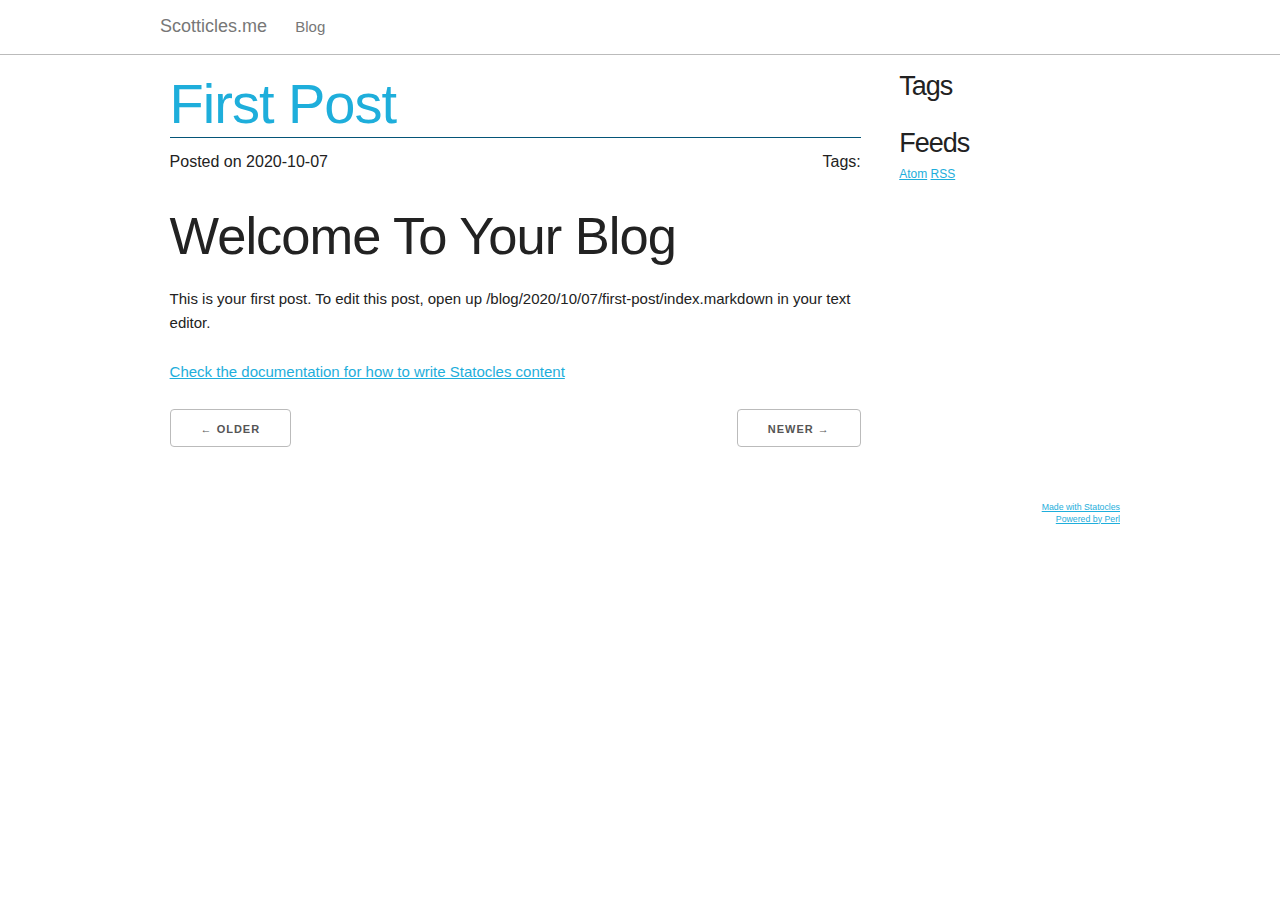
==== index.html @ 8c5a8c41 "Site update" ====
<!DOCTYPE html>
<html>
    <head>
        <meta charset="utf-8">
        <meta content="width=device-width, initial-scale=1" name="viewport">
        <link href="/theme/css/normalize.css" rel="stylesheet">
        <link href="/theme/css/skeleton.css" rel="stylesheet">
        <link href="/theme/css/statocles-default.css" rel="stylesheet">
        <link href="//maxcdn.bootstrapcdn.com/font-awesome/4.3.0/css/font-awesome.min.css" rel="stylesheet">
        <title>Scotticles.me</title>
        <meta content="Statocles 0.097" name="generator">
        <link href="/blog/index.atom" rel="alternate" type="application/atom+xml">
        <link href="/blog/index.rss" rel="alternate" type="application/rss+xml">
        
    </head>
    <body>
        <header>
            <nav class="navbar">
                <div class="container">
                    <a class="brand" href="/">Scotticles.me</a>
                    <ul>
                        <li>
                            <a href="/">Blog</a>
                        </li>
                    </ul>
                    
                </div>
            </nav>
            
        </header>
        <div class="main container">
            <div class="row">
                <div class="nine columns">
                    <main>
                        

<article>
    <header>
        <h1><a href="/blog/2020/10/07/first-post/">First Post</a></h1>

        <aside>
            <time datetime="2020-10-07">
                Posted on 2020-10-07
            </time>
        </aside>

        <p class="tags">Tags:
        </p>

    </header>

    <h1>Welcome To Your Blog</h1>

<p>This is your first post. To edit this post, open up /blog/2020/10/07/first-post/index.markdown
in your text editor.</p>

<p><a href="http://preaction.me/statocles/pod/Statocles/Help/Content">Check the documentation for how to write Statocles
content</a></p>



</article>

<ul class="pager">
    <li class="prev">
            <button disabled>
                ← Older
            </button>
    </li>
    <li class="next">
            <button disabled>
                Newer →
            </button>
    </li>
</ul>




                    </main>
                </div>

                <div class="three columns sidebar">
                    
                        <nav id="tags">
        <h1>Tags</h1>
        <ul class="list-inline">
        </ul>
    </nav>

                            <h1>Feeds</h1>
        <ul class="list-inline">
            <li>
                <a href="/blog/index.atom" rel="alternate" type="application/atom+xml">
                    Atom
                </a>
            </li>
            <li>
                <a href="/blog/index.rss" rel="alternate" type="application/rss+xml">
                    RSS
                </a>
            </li>
        </ul>

                </div>
            </div>
        </div>
        <footer>
            
            <div class="container tagline">
                <a href="http://preaction.me/statocles">Made with Statocles</a><br>
                <a href="http://www.perl.org">Powered by Perl</a>
            </div>
        </footer>


    </body>
</html>
---- theme/css/skeleton.css ----
/*
* Skeleton V2.0.4
* Copyright 2014, Dave Gamache
* www.getskeleton.com
* Free to use under the MIT license.
* http://www.opensource.org/licenses/mit-license.php
* 12/29/2014
*/


/* Table of contents
––––––––––––––––––––––––––––––––––––––––––––––––––
- Grid
- Base Styles
- Typography
- Links
- Buttons
- Forms
- Lists
- Code
- Tables
- Spacing
- Utilities
- Clearing
- Media Queries
*/


/* Grid
–––––––––––––––––––––––––––––––––––––––––––––––––– */
.container {
  position: relative;
  width: 100%;
  max-width: 960px;
  margin: 0 auto;
  padding: 0 20px;
  box-sizing: border-box; }
.column,
.columns {
  width: 100%;
  float: left;
  box-sizing: border-box; }

/* For devices larger than 400px */
@media (min-width: 400px) {
  .container {
    width: 85%;
    padding: 0; }
}

/* For devices larger than 550px */
@media (min-width: 550px) {
  .container {
    width: 80%; }
  .column,
  .columns {
    margin-left: 4%; }
  .column:first-child,
  .columns:first-child {
    margin-left: 0; }

  .one.column,
  .one.columns                    { width: 4.66666666667%; }
  .two.columns                    { width: 13.3333333333%; }
  .three.columns                  { width: 22%;            }
  .four.columns                   { width: 30.6666666667%; }
  .five.columns                   { width: 39.3333333333%; }
  .six.columns                    { width: 48%;            }
  .seven.columns                  { width: 56.6666666667%; }
  .eight.columns                  { width: 65.3333333333%; }
  .nine.columns                   { width: 74.0%;          }
  .ten.columns                    { width: 82.6666666667%; }
  .eleven.columns                 { width: 91.3333333333%; }
  .twelve.columns                 { width: 100%; margin-left: 0; }

  .one-third.column               { width: 30.6666666667%; }
  .two-thirds.column              { width: 65.3333333333%; }

  .one-half.column                { width: 48%; }

  /* Offsets */
  .offset-by-one.column,
  .offset-by-one.columns          { margin-left: 8.66666666667%; }
  .offset-by-two.column,
  .offset-by-two.columns          { margin-left: 17.3333333333%; }
  .offset-by-three.column,
  .offset-by-three.columns        { margin-left: 26%;            }
  .offset-by-four.column,
  .offset-by-four.columns         { margin-left: 34.6666666667%; }
  .offset-by-five.column,
  .offset-by-five.columns         { margin-left: 43.3333333333%; }
  .offset-by-six.column,
  .offset-by-six.columns          { margin-left: 52%;            }
  .offset-by-seven.column,
  .offset-by-seven.columns        { margin-left: 60.6666666667%; }
  .offset-by-eight.column,
  .offset-by-eight.columns        { margin-left: 69.3333333333%; }
  .offset-by-nine.column,
  .offset-by-nine.columns         { margin-left: 78.0%;          }
  .offset-by-ten.column,
  .offset-by-ten.columns          { margin-left: 86.6666666667%; }
  .offset-by-eleven.column,
  .offset-by-eleven.columns       { margin-left: 95.3333333333%; }

  .offset-by-one-third.column,
  .offset-by-one-third.columns    { margin-left: 34.6666666667%; }
  .offset-by-two-thirds.column,
  .offset-by-two-thirds.columns   { margin-left: 69.3333333333%; }

  .offset-by-one-half.column,
  .offset-by-one-half.columns     { margin-left: 52%; }

}


/* Base Styles
–––––––––––––––––––––––––––––––––––––––––––––––––– */
/* NOTE
html is set to 62.5% so that all the REM measurements throughout Skeleton
are based on 10px sizing. So basically 1.5rem = 15px :) */
html {
  font-size: 62.5%; }
body {
  font-size: 1.5em; /* currently ems cause chrome bug misinterpreting rems on body element */
  line-height: 1.6;
  font-weight: 400;
  font-family: "Raleway", "HelveticaNeue", "Helvetica Neue", Helvetica, Arial, sans-serif;
  color: #222; }


/* Typography
–––––––––––––––––––––––––––––––––––––––––––––––––– */
h1, h2, h3, h4, h5, h6 {
  margin-top: 0;
  margin-bottom: 2rem;
  font-weight: 300; }
h1 { font-size: 4.0rem; line-height: 1.2;  letter-spacing: -.1rem;}
h2 { font-size: 3.6rem; line-height: 1.25; letter-spacing: -.1rem; }
h3 { font-size: 3.0rem; line-height: 1.3;  letter-spacing: -.1rem; }
h4 { font-size: 2.4rem; line-height: 1.35; letter-spacing: -.08rem; }
h5 { font-size: 1.8rem; line-height: 1.5;  letter-spacing: -.05rem; }
h6 { font-size: 1.5rem; line-height: 1.6;  letter-spacing: 0; }

/* Larger than phablet */
@media (min-width: 550px) {
  h1 { font-size: 5.0rem; }
  h2 { font-size: 4.2rem; }
  h3 { font-size: 3.6rem; }
  h4 { font-size: 3.0rem; }
  h5 { font-size: 2.4rem; }
  h6 { font-size: 1.5rem; }
}

p {
  margin-top: 0; }


/* Links
–––––––––––––––––––––––––––––––––––––––––––––––––– */
a {
  color: #1EAEDB; }
a:hover {
  color: #0FA0CE; }


/* Buttons
–––––––––––––––––––––––––––––––––––––––––––––––––– */
.button,
button,
input[type="submit"],
input[type="reset"],
input[type="button"] {
  display: inline-block;
  height: 38px;
  padding: 0 30px;
  color: #555;
  text-align: center;
  font-size: 11px;
  font-weight: 600;
  line-height: 38px;
  letter-spacing: .1rem;
  text-transform: uppercase;
  text-decoration: none;
  white-space: nowrap;
  background-color: transparent;
  border-radius: 4px;
  border: 1px solid #bbb;
  cursor: pointer;
  box-sizing: border-box; }
.button:hover,
button:hover,
input[type="submit"]:hover,
input[type="reset"]:hover,
input[type="button"]:hover,
.button:focus,
button:focus,
input[type="submit"]:focus,
input[type="reset"]:focus,
input[type="button"]:focus {
  color: #333;
  border-color: #888;
  outline: 0; }
.button.button-primary,
button.button-primary,
input[type="submit"].button-primary,
input[type="reset"].button-primary,
input[type="button"].button-primary {
  color: #FFF;
  background-color: #33C3F0;
  border-color: #33C3F0; }
.button.button-primary:hover,
button.button-primary:hover,
input[type="submit"].button-primary:hover,
input[type="reset"].button-primary:hover,
input[type="button"].button-primary:hover,
.button.button-primary:focus,
button.button-primary:focus,
input[type="submit"].button-primary:focus,
input[type="reset"].button-primary:focus,
input[type="button"].button-primary:focus {
  color: #FFF;
  background-color: #1EAEDB;
  border-color: #1EAEDB; }


/* Forms
–––––––––––––––––––––––––––––––––––––––––––––––––– */
input[type="email"],
input[type="number"],
input[type="search"],
input[type="text"],
input[type="tel"],
input[type="url"],
input[type="password"],
textarea,
select {
  height: 38px;
  padding: 6px 10px; /* The 6px vertically centers text on FF, ignored by Webkit */
  background-color: #fff;
  border: 1px solid #D1D1D1;
  border-radius: 4px;
  box-shadow: none;
  box-sizing: border-box; }
/* Removes awkward default styles on some inputs for iOS */
input[type="email"],
input[type="number"],
input[type="search"],
input[type="text"],
input[type="tel"],
input[type="url"],
input[type="password"],
textarea {
  -webkit-appearance: none;
     -moz-appearance: none;
          appearance: none; }
textarea {
  min-height: 65px;
  padding-top: 6px;
  padding-bottom: 6px; }
input[type="email"]:focus,
input[type="number"]:focus,
input[type="search"]:focus,
input[type="text"]:focus,
input[type="tel"]:focus,
input[type="url"]:focus,
input[type="password"]:focus,
textarea:focus,
select:focus {
  border: 1px solid #33C3F0;
  outline: 0; }
label,
legend {
  display: block;
  margin-bottom: .5rem;
  font-weight: 600; }
fieldset {
  padding: 0;
  border-width: 0; }
input[type="checkbox"],
input[type="radio"] {
  display: inline; }
label > .label-body {
  display: inline-block;
  margin-left: .5rem;
  font-weight: normal; }


/* Lists
–––––––––––––––––––––––––––––––––––––––––––––––––– */
ul {
  list-style: circle inside; }
ol {
  list-style: decimal inside; }
ol, ul {
  padding-left: 0;
  margin-top: 0; }
ul ul,
ul ol,
ol ol,
ol ul {
  margin: 1.5rem 0 1.5rem 3rem;
  font-size: 90%; }
li {
  margin-bottom: 1rem; }


/* Code
–––––––––––––––––––––––––––––––––––––––––––––––––– */
code {
  padding: .2rem .5rem;
  margin: 0 .2rem;
  font-size: 90%;
  white-space: nowrap;
  background: #F1F1F1;
  border: 1px solid #E1E1E1;
  border-radius: 4px; }
pre > code {
  display: block;
  padding: 1rem 1.5rem;
  white-space: pre; }


/* Tables
–––––––––––––––––––––––––––––––––––––––––––––––––– */
th,
td {
  padding: 12px 15px;
  text-align: left;
  border-bottom: 1px solid #E1E1E1; }
th:first-child,
td:first-child {
  padding-left: 0; }
th:last-child,
td:last-child {
  padding-right: 0; }


/* Spacing
–––––––––––––––––––––––––––––––––––––––––––––––––– */
button,
.button {
  margin-bottom: 1rem; }
input,
textarea,
select,
fieldset {
  margin-bottom: 1.5rem; }
pre,
blockquote,
dl,
figure,
table,
p,
ul,
ol,
form {
  margin-bottom: 2.5rem; }


/* Utilities
–––––––––––––––––––––––––––––––––––––––––––––––––– */
.u-full-width {
  width: 100%;
  box-sizing: border-box; }
.u-max-full-width {
  max-width: 100%;
  box-sizing: border-box; }
.u-pull-right {
  float: right; }
.u-pull-left {
  float: left; }


/* Misc
–––––––––––––––––––––––––––––––––––––––––––––––––– */
hr {
  margin-top: 3rem;
  margin-bottom: 3.5rem;
  border-width: 0;
  border-top: 1px solid #E1E1E1; }


/* Clearing
–––––––––––––––––––––––––––––––––––––––––––––––––– */

/* Self Clearing Goodness */
.container:after,
.row:after,
.u-cf {
  content: "";
  display: table;
  clear: both; }


/* Media Queries
–––––––––––––––––––––––––––––––––––––––––––––––––– */
/*
Note: The best way to structure the use of media queries is to create the queries
near the relevant code. For example, if you wanted to change the styles for buttons
on small devices, paste the mobile query code up in the buttons section and style it
there.
*/


/* Larger than mobile */
@media (min-width: 400px) {}

/* Larger than phablet (also point when grid becomes active) */
@media (min-width: 550px) {}

/* Larger than tablet */
@media (min-width: 750px) {}

/* Larger than desktop */
@media (min-width: 1000px) {}

/* Larger than Desktop HD */
@media (min-width: 1200px) {}
---- theme/css/statocles-default.css ----
/************************************************
 * Basic style
 ************************************************/

body {
    /* Raleway looks terrible, and in some cases is hard to read */
    font-family: "HelveticaNeue", "Helvetica Neue", Helvetica, Arial, sans-serif;
}

h1 {
    font-size: 3.5em;
}

h2 {
    font-size: 2.75em;
}

h3 {
    font-size: 2.25em;
}

h4 {
    font-size: 1.75em;
}

h5 {
    font-size: 1.3em;
}

code {
    /* Only pre should set nowrap */
    white-space: normal;
}

/* Fix <p> inside <li> leaving the list bullet on its own line in Firefox */
ul {
    list-style: circle outside;
    margin-left: 1.4em;
}
ol {
    list-style: decimal outside;
    margin-left: 1.4em;
}

ul ul, ul ol, ol ul, ol ol {
    /* Fix each successive layer of lists getting smaller and smaller.
     * After three layers of lists, it's too small to read well
     */
    font-size: 100%;
}

.button.disabled {
    cursor: not-allowed;
}

/** Blog header */
main header {
    margin-bottom: 1.8em;
    font-size: 12pt;
    overflow: hidden;
}

main header h1 {
    border-bottom: 1px solid #045578;
    margin-bottom: 0.2em;
}

main header h1 a {
    text-decoration: none;
}

header aside {
    margin-top: 0;
    font-size: 12pt;
}

header aside * {
    float: left;
    display: inline-block;
    margin-right: 0.5em;
    margin-bottom: 0;
}

/** Add a line when using the "Continue reading..." link */
section:target {
    padding-top: 0.5em;
    border-top: 2px dashed #777;
}

/** Don't allow <pre> to push too much */
pre {
    max-width: 100%;
    overflow-x: scroll;
}

/**
 * Don't allow main content images to push things around
 */
main img {
    max-width: 100%;
}

a[rel=external]::after {
    content: '\f08e';
    padding-left: 0.2em;
    font-family: "FontAwesome";
    display: inline-block;
    font-size: smaller;
    vertical-align: top;
}

/************************************************
 * Classes
 ************************************************/

ol.bare, ul.bare {
    list-style-type: none;
    margin-left: 0;
}

ol.list-inline, ul.list-inline {
    margin: 0 0 2.5rem 0;
}

ol.list-inline li, ul.list-inline li {
    display: inline-block;
    margin: 0;
}

img.u-pull-left, img.u-pull-right {
    /* Give some padding so the text isn't too close */
    padding: 0.2em;
}

/************************************************
 * Grid
 ************************************************/

.column, .columns {
    margin-left: 2%;
    padding-left: 1%;
    padding-right: 1%;
}

/************************************************
 * Widgets
 ************************************************/

/** Navbar widget */
.navbar {
    overflow: hidden;
    border-bottom: 1px solid #bbb;
    color: #777;
    background-color: white;
    margin-bottom: 1em;
}

.navbar a {
    color: #777;
    text-decoration: none;
}

.navbar a:hover {
    color: #1EAEDB;
}

.navbar .brand {
    font-size: 18px;
    line-height: 20px;
    margin-right: 0.5em;
}

.navbar ul {
    list-style: none;
    display: inline-block;
    margin: 1em 0;
}

.navbar li {
    display: inline-block;
    padding: 0 1em;
    margin: 0;
}

/** Sidebar widget */
.sidebar h1,
.sidebar h2,
.sidebar h3,
.sidebar h4,
.sidebar h5,
.sidebar h6 {
    margin-bottom: 0.2em;
}

.sidebar h1 {
    font-size: 2.25em;
}

.sidebar h2 {
    font-size: 1.75em;
}

.sidebar h3 {
    font-size: 1.3em;
}

.sidebar h4 {
    font-size: 1.1em;
}

.sidebar h5 {
    font-size: 1em;
}

.sidebar {
    font-size: 0.8em;
}

/** Pager widget */
ul.pager {
    list-style: none;
    margin-left: 0;
}

.pager .prev {
    float: left;
}

.pager .next {
    float: right;
}

.pager::after {
    /* Clear the floated pager items */
    content: "";
    clear: both;
    display: table;
}

/** Footer */
footer {
    margin-top: 1em;
    padding-bottom: 0.5em;
    font-size: 0.7em;
}

footer .tagline {
    font-size: smaller;
    line-height: 1.3;
    text-align: right;
}

/** Crumbtrail widget */

.crumbtrail ul {
    display: inline-block;
    list-style: none;
    margin: 0;
}

.crumbtrail li {
    display: inline-block;
}

.crumbtrail li::before {
    content: '::';
    display: inline-block;
}

.crumbtrail li:first-child::before {
    content: '';
}

/************************************************
 * Applications
 */

/** Blog */
.tags {
    float: right;
    margin-bottom: 0;
}

/************************************************
 * Reponsive
 */
@media ( max-width: 549px ) {
    .column, .columns {
        margin-left: 0;
    }
}
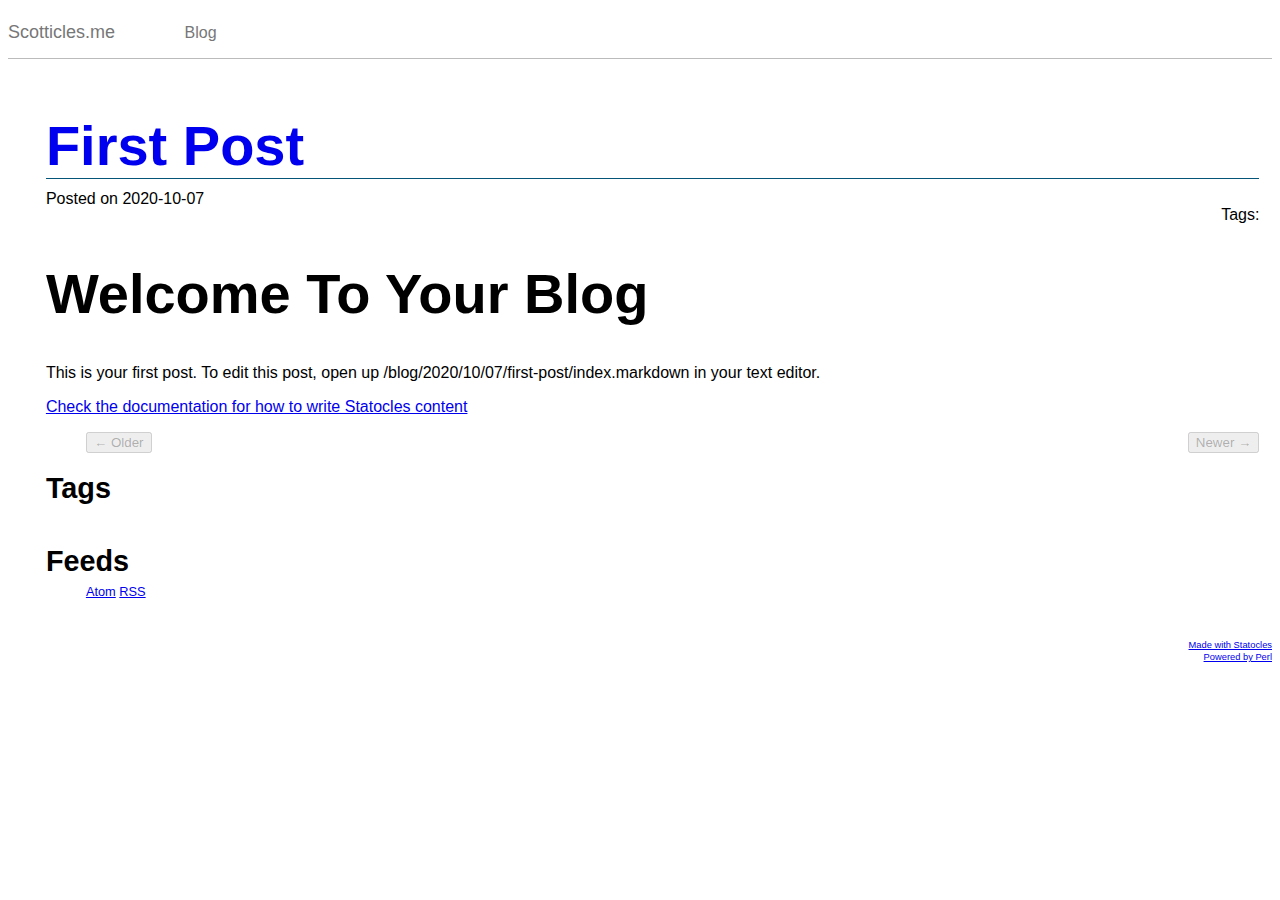
==== commit 82fc9fb9: "dark theme" ====
--- a/index.html
+++ b/index.html
@@ -1,10 +1,13 @@
-<!DOCTYPE html>
+<!DOCTYPE html data-theme="dark">
 <html>
     <head>
         <meta charset="utf-8">
         <meta content="width=device-width, initial-scale=1" name="viewport">
-        <link href="/theme/css/normalize.css" rel="stylesheet">
-        <link href="/theme/css/skeleton.css" rel="stylesheet">
+        <!--<link href="/theme/css/normalize.css" rel="stylesheet">-->
+        <!--<link href="/theme/css/skeleton.css" rel="stylesheet">-->
+        <link href="/theme/barebones/css/barebones.css" rel="stylesheet">
+        <link href="/theme/barebones/css/normalize.css" rel="stylesheet">
+        <link href="/theme/barebones/css/skeleton-legacy.css" rel="stylesheet">
         <link href="/theme/css/statocles-default.css" rel="stylesheet">
         <link href="//maxcdn.bootstrapcdn.com/font-awesome/4.3.0/css/font-awesome.min.css" rel="stylesheet">
         <title>Scotticles.me</title>
